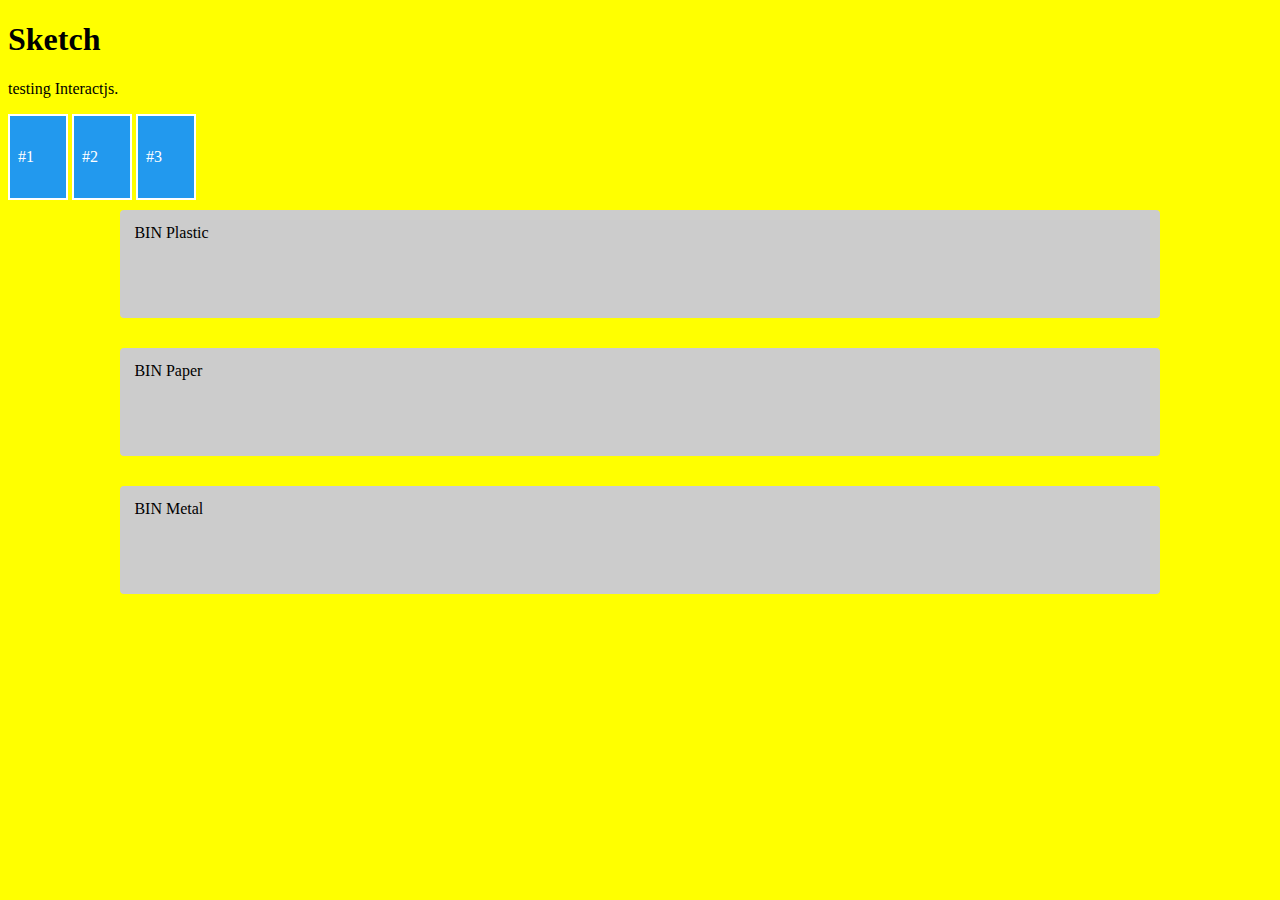
==== sketch-01/index.html @ da84f402 "Added sketch and test of library" ====
<!DOCTYPE html>
<html>
<head>
  <title>SKETCH</title>
  
  <link rel="stylesheet" href="style.css">
</head>  
<body>

<h1>Sketch</h1>
<p>testing Interactjs.</p>

<div id="plastic" class="draggable drag-drop"> #1 </div>

<div id="paper" class="draggable drag-drop"> #2 </div>

<div id="metal" class="draggable drag-drop"> #3 </div>


  <div id="inner-dropzone" class="plastic"> BIN Plastic</div>
  <div id="inner-dropzone" class="paper"> BIN Paper</div>
  <div id="inner-dropzone" class="metal"> BIN Metal</div>
 


<script src="lib/interact.js"></script>
<script src="script.js"></script>

</body>
</html>
---- sketch-01/style.css ----
body {
    background: yellow;
    text-decoration-color: aqua
}

#outer-dropzone {
  height: 140px;
}
* {
  touch-action: none;
}

#inner-dropzone {
  height: 80px;

}

.plastic {
  background-color: #ccc;
  border: dashed 4px transparent;
  border-radius: 4px;
  margin: 10px auto 30px;
  padding: 10px;
  width: 80%;
  transition: background-color 0.3s;
}

.paper {
  background-color: #ccc;
  border: dashed 4px transparent;
  border-radius: 4px;
  margin: 10px auto 30px;
  padding: 10px;
  width: 80%;
  transition: background-color 0.3s;
}

.metal {
  background-color: #ccc;
  border: dashed 4px transparent;
  border-radius: 4px;
  margin: 10px auto 30px;
  padding: 10px;
  width: 80%;
  transition: background-color 0.3s;
}

.dropzone {
  background-color: #ccc;
  border: dashed 4px transparent;
  border-radius: 4px;
  margin: 10px auto 30px;
  padding: 10px;
  width: 80%;
  transition: background-color 0.3s;
}

.drop-active {
  border-color: #aaa;
}

.drop-target {
  background-color: #29e;
  border-color: #fff;
  border-style: solid;
}

.drag-drop {
  display: inline-block;
  min-width: 40px;
  padding: 2em 0.5em;

  color: #fff;
  background-color: #29e;
  border: solid 2px #fff;

  -webkit-transform: translate(0px, 0px);
          transform: translate(0px, 0px);

  transition: background-color 0.3s;
}

.drag-drop.can-drop {
  color: #000;
  background-color: #4e4;
}
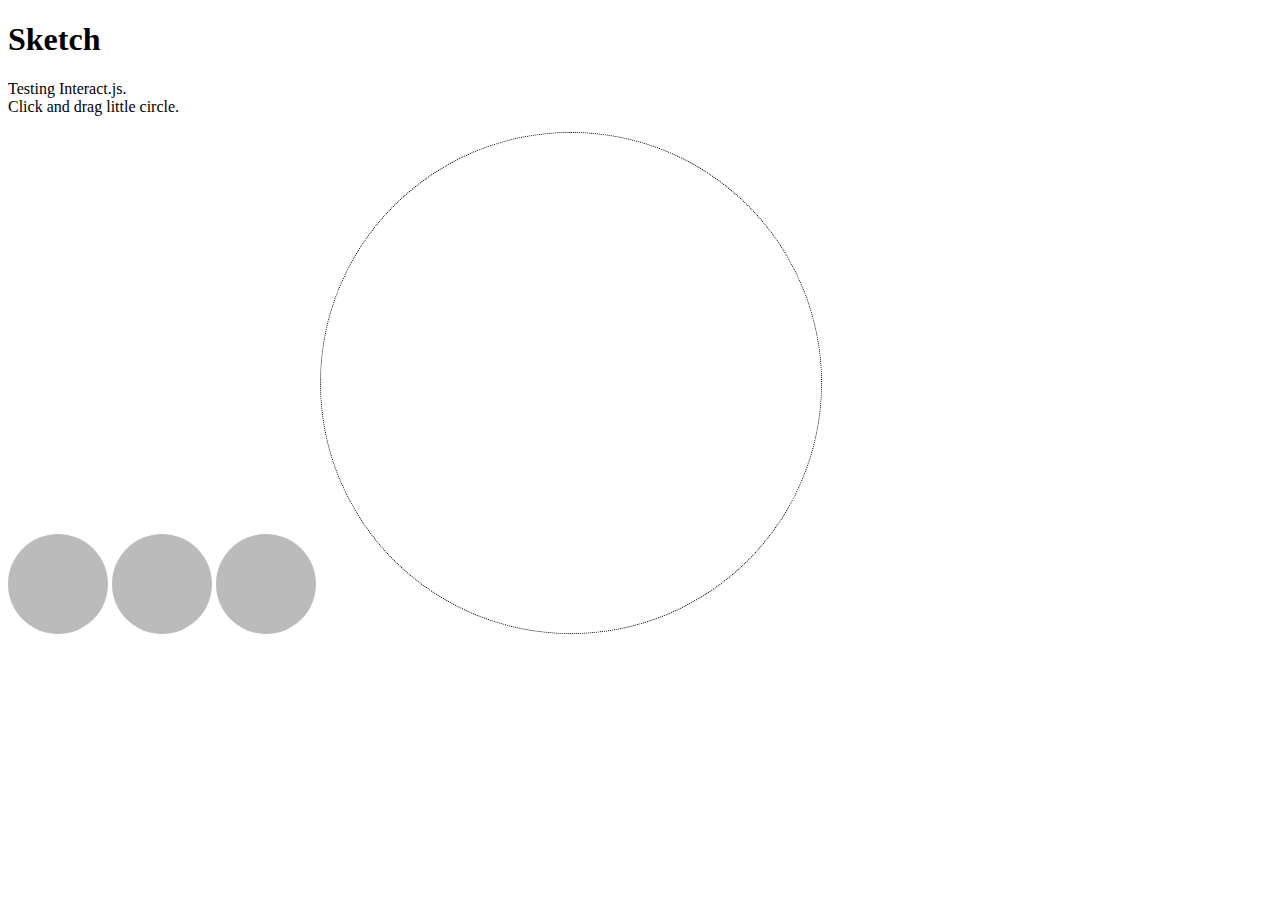
==== commit c3fd7625: "Added new functions to sketch-01" ====
--- a/sketch-01/index.html
+++ b/sketch-01/index.html
@@ -8,18 +8,17 @@
 <body>
 
 <h1>Sketch</h1>
-<p>testing Interactjs.</p>
+<p>Testing Interact.js.<br> Click and drag little circle. </p>
 
-<div id="plastic" class="draggable drag-drop"> #1 </div>
+<div id="circle" class="draggable drag-drop" > </div>
 
-<div id="paper" class="draggable drag-drop"> #2 </div>
+<div id="circle" class="draggable drag-drop"> </div>
 
-<div id="metal" class="draggable drag-drop"> #3 </div>
+<div id="circle" class="draggable drag-drop"> </div>
 
 
-  <div id="inner-dropzone" class="plastic"> BIN Plastic</div>
-  <div id="inner-dropzone" class="paper"> BIN Paper</div>
-  <div id="inner-dropzone" class="metal"> BIN Metal</div>
+
+<div id="dropzone" class="dot"> </div>
  
 
 
--- a/sketch-01/style.css
+++ b/sketch-01/style.css
@@ -1,50 +1,16 @@
 body {
-    background: yellow;
-    text-decoration-color: aqua
+    
+    text-decoration-color: black
 }
 
-#outer-dropzone {
-  height: 140px;
-}
-* {
-  touch-action: none;
-}
-
-#inner-dropzone {
-  height: 80px;
-
-}
-
-.plastic {
-  background-color: #ccc;
+/*.dropzone {
   border: dashed 4px transparent;
   border-radius: 4px;
   margin: 10px auto 30px;
   padding: 10px;
   width: 80%;
   transition: background-color 0.3s;
-}
-
-.paper {
-  background-color: #ccc;
-  border: dashed 4px transparent;
-  border-radius: 4px;
-  margin: 10px auto 30px;
-  padding: 10px;
-  width: 80%;
-  transition: background-color 0.3s;
-}
-
-.metal {
-  background-color: #ccc;
-  border: dashed 4px transparent;
-  border-radius: 4px;
-  margin: 10px auto 30px;
-  padding: 10px;
-  width: 80%;
-  transition: background-color 0.3s;
-}
-
+}*/
 .dropzone {
   background-color: #ccc;
   border: dashed 4px transparent;
@@ -55,32 +21,62 @@
   transition: background-color 0.3s;
 }
 
-.drop-active {
-  border-color: #aaa;
+.drag-drop {
+  height: 100px;
+  width: 100px;
+  background-color: #bbb;
+  border-radius: 50%;
+  display: inline-block;
 }
 
-.drop-target {
-  background-color: #29e;
-  border-color: #fff;
-  border-style: solid;
-}
-
-.drag-drop {
+.dot {
+  height: 500px;
+  width: 500px;
+  border-color: black;
+  border-style: dotted;
+  border-width: thin;
+  border-radius: 50%;
   display: inline-block;
-  min-width: 40px;
-  padding: 2em 0.5em;
-
-  color: #fff;
-  background-color: #29e;
-  border: solid 2px #fff;
-
-  -webkit-transform: translate(0px, 0px);
-          transform: translate(0px, 0px);
-
-  transition: background-color 0.3s;
 }
 
 .drag-drop.can-drop {
   color: #000;
   background-color: #4e4;
-}+}
+
+.drop-target {
+  background-color: hotpink;
+  }
+
+  .tap-target {
+    width: 50%;
+    height: 100%;
+    padding: 10%;
+    margin: 10% auto;
+  
+    border-radius: 100%;
+  
+    font-size: 1.125em;
+    text-align: center;
+    color: #fff;
+    background-color: #29e;
+  
+    cursor: pointer;
+  
+    transition: all 0.3s;
+  }
+  
+  .drag-drop.switch-bg {
+    background-color: black;
+  }
+  
+  .drag-drop.large {
+    -webkit-transform: scale(1.25);
+    transform: scale(1.25);
+  }
+  
+  
+  
+  
+  
+  
